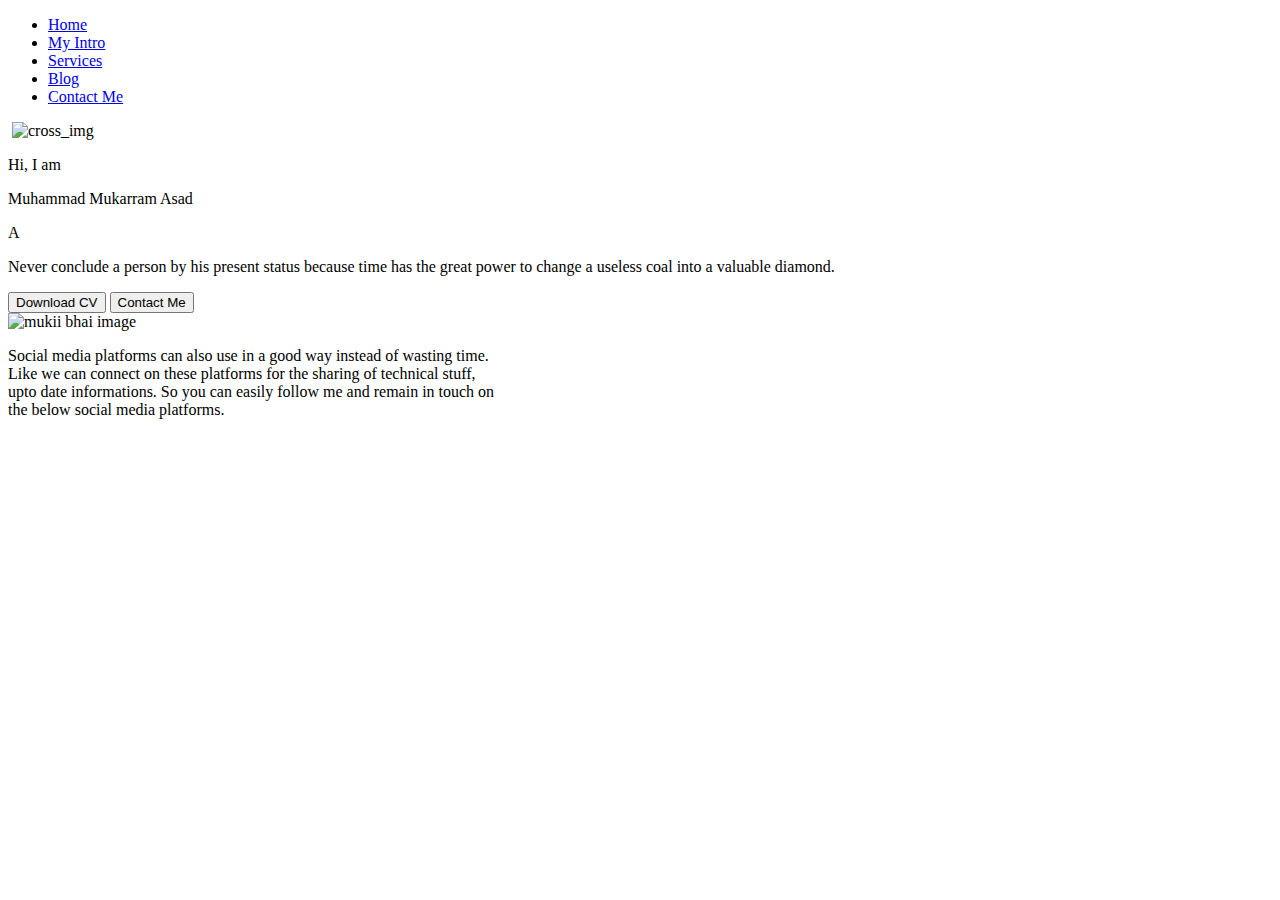
==== index.html @ 1967a190 "Add files via upload" ====
<!DOCTYPE html>
<html lang="en">

<head>
    <meta charset="UTF-8">
    <meta http-equiv="X-UA-Compatible" content="IE=edge">
    <meta name="viewport" content="width=device-width, initial-scale=1.0">
    <title>Personal Portfolio</title>
    <link rel="stylesheet" href="style.css">
    <link rel="stylesheet" href="index_phone.css">
    <script src="https://kit.fontawesome.com/f771057305.js" crossorigin="anonymous"></script>
</head>

<body>
    <div class="container">
        <div class="navigation">
            <nav>
                <ul>
                    <li><a href="index.html" id="active"> Home</a></li>
                    <li><a href="intro.html">My Intro </a></li>
                    <li><a href="services.html">Services </a> </li>
                    <li><a href="blog.html"> Blog</a> </li>
                    <li><a href="contact.html"> Contact Me </a> </li>


                </ul>
            </nav>
        </div>

        <div class="main">

            <div id="hamburger">
                <img id="ham" onclick="showNav()" src="https://icon-library.com/images/menu-bars-icon/menu-bars-icon-7.jpg" alt="">
                <img id="cross" onclick="hideNav()" src="https://encrypted-tbn0.gstatic.com/images?q=tbn:ANd9GcS8KRxxoOlx_uDpp97M_ZwdyyEvW0rk1VdLv-MwwSY&s" alt="cross_img">
            </div>

            <div class="infoContainer">

                <div class="devInfo">
                    <div class="hello">
                        <p class="hello_intro"> Hi, I am </p>
                        <p class="hello_name"> Muhammad Mukarram Asad</p>
                        <p class="hello_about"> A <span id="hello_about_def"></span></p>
                        <p class="hello_moreAbout">
                            Never conclude a person by his present status because time has the great power
                            to change a useless coal into a valuable diamond.
                        </p>
                        <div class="info_btns">
                            <a href="Mukarram Asad Resume.pdf" target="_blank"> <button> Download CV </button></a>
                            <a href="contact.html"> <button> Contact Me</button> </a>
                        </div>
                    </div>
                </div>
                
                <div class="devPic">
                    <!-- <img src="https://images.unsplash.com/photo-1506794778202-cad84cf45f1d?ixlib=rb-1.2.1&ixid=MnwxMjA3fDB8MHxzZWFyY2h8MXx8cG9ydGZvbGlvJTIwbW9kZWx8ZW58MHx8MHx8&w=1000&q=80" alt="random_pic"> -->
                    <img src="swat pic.jpg" alt="mukii bhai image">
                </div>
            </div>
            <div class="social_platforms">
                <p> Social media platforms can also use in a good way instead of wasting time.<br />
                    Like we can connect on these platforms for the sharing of technical stuff,<br />
                    upto date informations. So you can easily follow me and remain in touch on <br />
                    the below social media platforms.
                </p>

                <div class="social_icons">
                   <a href="https://www.linkedin.com/in/mukarram-asad-a10a21218?lipi" target="_blank"> <i class="fa-brands fa-linkedin"></i></a>
                   <a href="http://github.com/Muhammad-Mukarram-Asad" target="_blank"> <i class="fa-brands fa-github"></i></a>
                   <a href="https://www.facebook.com/" target="_blank"> <i class="fa-brands fa-facebook"></i></a>
                   <a href="http://instagram.com/mukii_bhai?gshid=ZDdkNTZiNTM=" target="_blank"> <i class="fa-brands fa-instagram"></i></a>
                </div>
            </div>
        </div>
    </div>

    <script src="script.js"></script>

</body>

</html>
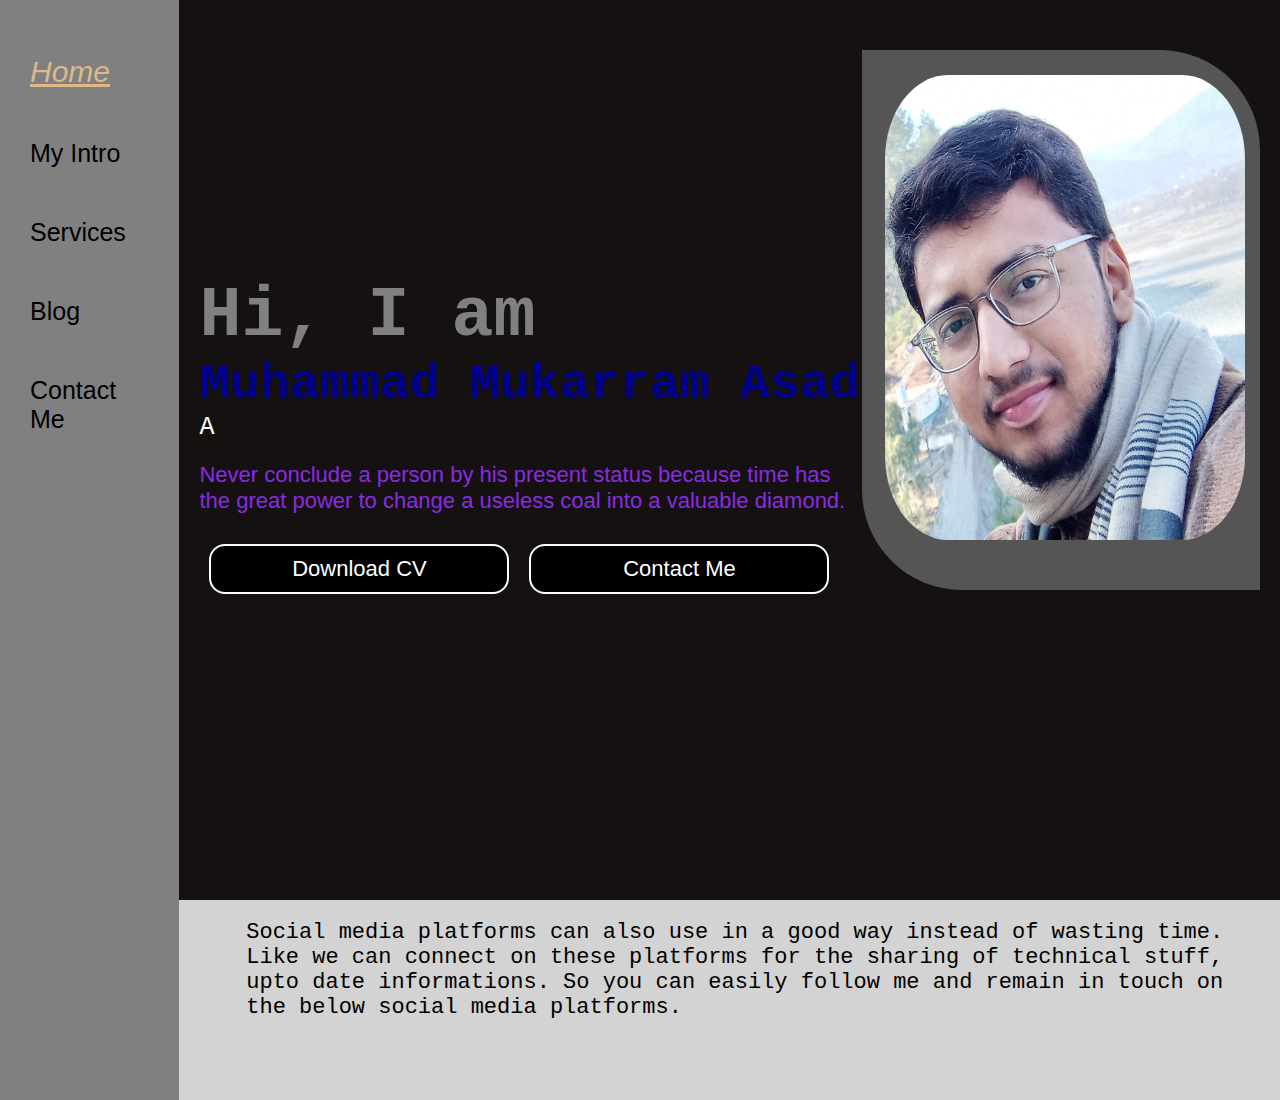
==== commit f5af1b47: "Add files via upload" ====
--- a/index.html
+++ b/index.html
@@ -9,6 +9,7 @@
     <link rel="stylesheet" href="style.css">
     <link rel="stylesheet" href="index_phone.css">
     <script src="https://kit.fontawesome.com/f771057305.js" crossorigin="anonymous"></script>
+    <link rel="shortcut icon" type="image/jpg" href="https://img.freepik.com/free-vector/branding-identity-corporate-vector-logo-m-design_460848-10168.jpg"/>
 </head>
 
 <body>
--- a/style.css
+++ b/style.css
@@ -0,0 +1,904 @@
+@import url('https://fonts.googleapis.com/css2?family=Fira+Sans&family=Josefin+Sans&family=Open+Sans&family=Ubuntu:ital,wght@0,500;1,300;1,400&display=swap');
+*
+{
+    margin: 0;
+    padding: 0;
+    box-sizing: border-box;
+}
+html
+{
+    scroll-behavior: smooth;
+    /* overflow-y: hidden; */
+}
+.container
+{
+    display: flex;
+}
+.navigation
+{
+    /* background-color: #454447; */
+    font-family: 'fira-sans',sans-serif;
+    height: 100vh;
+}
+.navigation nav
+{
+    padding: 30px;
+}
+.navigation nav li
+{
+    list-style: none;
+    padding: 25px 0;
+    font-size: 25px;
+    cursor: pointer;
+}
+
+.navigation nav li a
+{
+    text-decoration: none;
+    color: black;
+}
+
+.navigation nav li a:hover
+{
+    text-decoration: underline;
+    color: blue;
+    font-family: Verdana, Geneva, Tahoma, sans-serif;
+    text-decoration: underline;
+}
+
+#active
+{
+    color: burlywood;
+    text-decoration: underline;
+    font-size: 30px;
+    font-style: italic;
+}
+
+#hamburger
+{
+    position: absolute;
+    left: 0;
+    top: 0;
+    display: none;
+}
+#ham, #cross
+{
+    width: 60px;
+    height: 60px;
+    background-color: none;
+    margin-left: 1px;
+}
+#cross
+{
+    margin-left: 50px;
+}
+
+.main
+{
+    width: 90vw;
+    display: flex;
+    flex-direction: column;
+    /* background-color: black; */
+}
+.infoContainer
+{
+    background-color: rgb(21, 17, 17);
+    width: 100%;
+    height: 100vh;
+    display: flex;
+    justify-content: space-around;
+}
+.devInfo
+{
+    display: flex;
+    flex-direction: column;
+    justify-content: center;
+    align-items: center;
+    font-family: 'Source Code Pro', monospace;
+}
+.hello
+{
+     margin-left: 20px;
+}
+.hello_intro
+{
+    font-size: 70px;
+    font-weight: bold;
+    color: grey;
+}
+.hello_name
+{
+    font-size: 50px;
+    font-weight: bold;
+    color: darkblue;
+    font-family: 'Courier New', Courier, monospace;
+}
+
+
+.hello_about
+{
+    font-size: 25px;
+    color: white;
+}
+#hello_about_def::after
+{
+    content: "";
+    animation-name: Mukii;
+    animation-duration: 15s;
+    animation-delay: 2s;
+    animation-iteration-count: infinite;
+    animation-timing-function: ease-in-out;
+}
+
+@keyframes Mukii {
+    0%
+    {
+     content: "CS Student";
+     color: black;
+    }
+ 
+    20%
+    {
+     content: "Web Designer";
+     color: darkblue;
+    }
+    40%
+    {
+     content: "Front-end Developer";
+     color: darkgreen ;
+ 
+    }
+    60%
+    {
+     content: "Back-end Developer";
+     color: brown
+    }
+ 
+    80%
+    {
+     content: "Programmer";
+     color: darkgoldenrod;
+    }
+ 
+ 
+    100%
+    {
+     content: 'Problem Solver';
+     color: blueviolet;
+ 
+    }
+ 
+ }
+.hello_moreAbout
+{
+    font-size: 22px;
+    margin-top: 20px;
+    color: blueviolet;
+    font-family: Arial, Helvetica, sans-serif;
+}
+.devPic{
+    width: 400px;
+	height: 60vh;
+	background: #555;
+    transform: translateY(50px);
+    border-top-right-radius: 100px;
+    border-bottom-left-radius: 100px;
+    margin-right: 20px;
+
+}
+.devPic img
+{
+    height: 55vh;
+    width: 390px;
+    border-radius: 20%;
+    margin-top: 10px;
+    margin-left: 8px;
+    padding: 15px;
+}
+.info_btns
+{
+    display: flex;
+}
+.info_btns button
+{
+    width: 300px;
+    height: 50px;
+    text-align: center;
+    color: white;
+    background-color: black;
+    border-radius: 16px;
+    border: 2px solid white;
+    margin: 30px 10px;
+    cursor: pointer;
+    font-size: 22px;
+}
+.info_btns button:hover
+{
+    color: white;
+    background-color: darkblue;
+    border: 2px solid grey;
+}
+
+.social_platforms{
+    display: flex;
+    flex-direction: column;
+    justify-content: center;
+    align-items: center;
+    width: 100%;
+    height: 200px;
+    background-color: lightgrey;
+}
+.social_platforms p{
+    color: black;
+    font-size: 22px;
+    font-family: 'Courier New', Courier, monospace;
+    margin-left: 10px;
+    margin-bottom: 10px;
+}
+.social_platforms p:hover{
+    color: rgb(37, 2, 2);
+    font-size: 25px;
+    font-family: 'Segoe UI', Tahoma, Geneva, Verdana, sans-serif;
+    font-style: italic;
+    cursor: pointer;
+}
+.social_icons{
+    display: flex;
+    flex-direction: row;
+    justify-content: center;
+    width: 100%;
+    height: 50px;
+}
+.social_icons a{
+    text-decoration: none;
+}
+
+.fa-brands{
+    font-size: 40px;
+    cursor: pointer;
+    margin-left: 30px;
+}
+.fa-brands:hover{
+    color: darkblue;
+}
+
+/* Contact page CSS */
+
+.contact_navigation{
+    width: 98%;
+    height: 75px;
+    /* background-color: lightblue; */
+    background-color: #e2e1f3;
+    margin: 0 5px;
+}
+.contact_navigation ul
+{
+    display: flex;
+    justify-content: flex-end;
+    align-items: center;
+}
+
+.contact_navigation ul li 
+{
+   margin:  0 15px;
+    padding-top: 20px;
+    list-style: none;
+}
+
+.contact_navigation ul li a
+{
+    color: black;
+    font-size: 25px;
+    text-decoration: none;
+    font-weight: bold;
+    font-family: sans-serif;
+}
+.contact_navigation ul li a:hover
+{
+    color: white;
+    background-color: black;
+    font-size: 30px;
+    cursor: pointer;
+    font-style: italic;
+}
+#contact_active{
+    color: blueviolet;
+    text-decoration: underline;
+}
+#contact_active:hover{
+    color: white;
+}
+.contactForm
+{
+    /* background-image: url("https://media.istockphoto.com/photos/the-perfect-setting-to-complete-work-picture-id1251629816?s=2048x2048"); */
+    /* background-image: url("https://img.freepik.com/premium-photo/contact-us-customer-support-hotline-people-connect-call-customer-support-email-address-live-chat-internet-wifi_36325-3415.jpg?w=2000"); */
+    background-image: url("https://media.istockphoto.com/id/1311934969/photo/contact-us.jpg?b=1&s=170667a&w=0&k=20&c=2sJEN1Hhg6heUi1ZxKs6pJDwcyLYXPc4pUGd3hEjOjE=");
+    background-size: cover;
+    background-position: center;
+    width: 98vw;
+    height: 100%;
+    overflow: hidden;
+    margin: 0 5px;
+}
+
+.contactForm h1
+{
+    color: whitesmoke;
+    text-align: center;
+    padding-top: 20px;
+}
+.contactForm form
+{
+    display: flex;
+    flex-direction: column;
+    justify-content: center;
+    align-items: center;
+    
+}
+.form-group
+{
+    display: flex;
+    flex-direction: column;
+    margin: 15px auto;
+}
+.form-group label
+{
+    color: black;
+    font-size: 30px;
+    font-weight: bold;
+    margin-bottom: 10px;
+}
+
+.form-group input
+{
+    width: 500px;
+    height: 40px; 
+     text-indent: 10px; 
+    font-size: 25px;
+}
+#form-check
+{
+    display: flex;
+    flex-direction: row;
+    margin-left: 1%;
+    margin-top: 5px;
+}
+#checkbox_input
+{
+    width: 40px;
+    height: 20px;
+    margin: 0 10px;
+}
+#form-check label
+{
+    color: darkblue;
+    font-size: 30px;
+    font-weight: bold;
+    margin-top: -8px;
+}
+#textarea_label
+{
+    margin-left: 40px;
+}
+#textarea
+{
+    border: 2px solid black;
+    border-radius: 20px;
+    font-size: 20px;
+    color: white;
+    background-color: #232323;
+    text-indent: 10px;
+}
+#emailHelp{
+    color: red;
+}
+.btn
+{
+    width: 250px;
+    height: 40px;
+    color: black;
+    background-color: white;
+    text-align: center;
+    font-size: 25px;
+    border: 2px solid grey;
+    border-radius: 20px;
+    margin: 30px 0;
+}
+.btn:hover
+{
+    color: white;
+    background-color: blue;
+    font-size: 26px;
+    font-family: monospace;
+    cursor: pointer;
+    height: 50px;
+}
+
+#emailHelp
+{
+    font-size: 20px;
+    color: red;
+}
+
+/* Blog Page CSS Code: */
+
+.blog_navigation
+{
+    width: 100%;
+    height: 70px;
+    /* background-color: lightblue; */
+    background-color: #C5C5C3;
+}
+.blog_navigation ul
+{
+    display: flex;
+    justify-content: flex-end;
+    align-items: center;
+}
+
+.blog_navigation ul li 
+{
+    margin-left: 20px;
+    padding-top: 20px;
+    padding-right: 10px;
+    list-style: none;
+}
+
+.blog_navigation ul li a
+{
+    color: black;
+    font-size: 25px;
+    text-decoration: none;
+    font-weight: bold;
+    font-family: sans-serif;
+}
+#blog_active{
+    color: green;
+    text-decoration: underline;
+}
+#blog_active:hover{
+    color: white;
+}
+.blog_navigation ul li a:hover
+{
+    color: white;
+    background-color: black;
+    font-size: 30px;
+    cursor: pointer;
+    font-style: italic;
+}
+.blogContainer
+{
+    display: flex;
+    flex-direction: column;
+    align-items: center; 
+    justify-content: flex-start;
+    background-image: url("https://img.freepik.com/premium-photo/four-wooden-blocks-with-letters-blog-bright-surface-gray-table-business-concept_384017-3526.jpg?w=2000");
+    background-position:center;
+    background-size: cover;
+    width: 100%;
+    height: 50%;
+    margin-left: 50px;
+    overflow-x: hidden;
+    background-repeat: no-repeat;
+}
+.blogContainer h1
+{
+    color: black;
+    font-family: 'Times New Roman', Times, serif;
+    font-style: normal;
+    text-transform: capitalize;
+}
+span
+{
+    color: blue;
+}
+.blogItem
+{
+    display: flex;
+    flex-direction: column;
+    align-items: center;
+    justify-content: flex-start;
+    font-family: Georgia, 'Times New Roman', Times, serif;
+    margin: 20px 0;
+}
+.blogItem h2
+{
+    color: black;
+    font-style: italic;
+    margin: 20px 0;
+}
+.blogItem p
+{
+    font-size: 25px;
+    color: darkblue;
+    font-style: italic;
+    margin: 20px 10px ;
+}
+.blogItem a
+{
+    color: black;
+}
+.blogItem li
+{
+    font-size: 30px;
+    color: #18293f;
+    margin: 10px 0;
+}
+.blogItem li:hover{
+    /* color: #DEC0A0;
+    background-color: #40382F; */
+    color: #40382F;
+    background-color: #DEC0A0;
+    cursor: pointer;
+    border: 2px solid #40382F;
+    border-radius: 15px;
+    width: max-content;
+    padding:  5px 10px;
+}
+
+#span_p
+{
+    color: black;
+    font-size: 30px;
+    margin-top: -1%;
+    text-align: center;
+}
+
+#slider_h1{
+    color: black;
+    text-align: center;
+    text-decoration: dashed;
+    font-style: italic;
+    text-align: center;
+}
+
+.image_slider{
+        width: 800px;
+        height: 600px;
+        position: relative;
+        margin: 20px auto;
+      
+}
+.slider_navigation .prev {
+    position: absolute;
+    z-index: 10;
+    font-size: 30px;
+    top: 40%;
+    left: 10px;
+    font-weight: bolder;
+  }
+  .slider_navigation .next {
+    left:  110%;
+    position: absolute;
+    font-size: 30px;
+    z-index: 10;
+    top: 40%;
+    font-weight: bolder;
+  }
+  .slider_navigation .nav-btn {
+    background: rgba(255, 255, 255, 0.55);
+    cursor: pointer;
+    border-radius: 50%;
+    width: 40px;
+    height: 40px;
+    display: flex;
+    justify-content: center;
+    align-items: center;
+    padding: 5px;
+    box-shadow: 2px 2px 10px rgba(0, 0, 0, 0.4);
+  }
+  .slider_navigation .nav-btn:hover {
+    background: white;
+  }
+
+  .carousel {
+    margin-top: 20px;
+    transition: all 0.3s ease;
+    width: 120%;
+    height: 500px;  
+  }
+  .carousel img {
+    width: 120%;
+    height: 470px;
+    transition: all 0.3s ease;
+    border:8px solid white;
+  }
+  
+  .item {
+    position: absolute;
+    display: none;
+  }
+  
+  .slider_main {
+    display: block;
+  }
+  .caption {
+    position: absolute;
+    width: 60%;
+    height: 50px;
+    margin: 0 200px;
+    display: flex;
+    justify-content: center;
+    align-items: center;
+    color: whitesmoke;
+    background-color: rgba(0, 0, 0, 0.3);
+    font-size: 25px;
+  }
+  .caption:hover{
+    cursor: pointer;
+    color: white;
+    font-style: italic;
+    background-color: darkblue;
+    font-family: 'Times New Roman', Times, serif;
+    border-radius: 10px;
+    border-color: whitesmoke;
+  }
+    
+#blog_btn
+{
+    width: 300px;
+    height: 40px;
+    color: darkblue;
+    background-color: white;
+    border: 2px solid blue;
+    cursor: pointer;
+    font-size: 25px;
+    border-radius: 15px;
+    margin: 20px 40%;
+}
+#blog_btn:hover
+{
+    border-radius: 20px;
+    text-indent: 10px;
+    color: white;
+    background-color: brown;
+    border-color:whitesmoke;
+    height: 50px;
+    width: 320px;
+}
+
+/* intro Page CSS Code: */
+.introContainer
+{
+    width: 100%;
+    height: 250vh;
+    /* background-image: url("https://us.123rf.com/450wm/peshkov/peshkov1506/peshkov150600008/41023430-blank-black-diary-and-accessories.jpg?ver=6"); */
+    background-image: url("intro\ bg.jpg");
+    /* background-image: url("/intro\ bg\ 1.jpg"); */
+    background-position: center;
+    background-size: cover;
+    background-repeat: no-repeat;
+}
+.intro_info h1
+{
+    color: blueviolet;
+    text-decoration: underline;
+    text-decoration-color: white;
+    font-family: 'Courier New', Courier, monospace;
+    text-align: center;
+    padding-top: 10px;
+    cursor: pointer;
+   
+}
+.intro_info p
+{
+    color: black;
+    font-style: italic;
+    font-size: 25px;
+    font-weight: bolder;
+    margin: 20px;
+}
+.intro_info p:hover
+{
+    color: white;
+    cursor: pointer;
+    font-size: 28px;
+}
+.intro_info li
+{
+    font-size: 28px;
+    color: blue;
+    background-color: whitesmoke;
+    font-style: italic;
+    font-weight: bold;
+    list-style-position: inside;
+    text-align: center;
+    margin: 10px;
+}
+.intro_info li:hover
+{
+    color: white;
+   background-color: black;
+    font-size: 30px;
+    cursor: pointer;
+}
+
+.skills_Container
+{
+    display: flex;
+    flex-direction: column;
+    align-items: center;
+
+}
+.skills_Container h1
+{
+    color: white;
+    background-color: black;
+    width: 300px;
+    font-family: 'Times New Roman', Times, serif;
+    margin: 20px;
+    text-align: center;
+    border-radius: 20px;
+}
+.skills_Container h1:hover
+{
+    width: 350px;
+    color: brown;
+    background-color: grey;
+    height: 50px;
+    text-indent: 10px;
+    padding-top: 8px;
+    cursor: pointer;
+}
+
+.skill_progress
+{
+    display: flex;
+    margin: 20px;
+
+}
+
+
+#html, #css, #js, #bootstrap, #java, #Python, #Ps
+{
+    width: 280px;
+    height: 30px;
+    border: 2px solid rgb(21, 17, 17);
+    background-color: white;
+    margin-left: 15px;
+    border-radius: 10px;
+    padding-left: 4px;
+}
+#html, #css, #js, #bootstrap, #java, #Python, #Ps progress
+{
+    font-size: 24px;
+}
+
+
+
+.skill_progress li
+{
+    font-size: 30px;
+    color: white;
+    font-family:'Times New Roman', Times, serif;
+    font-weight: bolder;
+    list-style: circle;
+    list-style-position: inside;
+    padding: 0;
+}
+
+.skill_progress li:hover
+{
+    color: black;
+    background-color: white;
+    list-style: none;
+    font-weight: 900;
+    cursor: pointer;
+}
+
+/* Services CSS Code Below */
+
+.project_navigation
+{
+    width: 100%;
+    height: 90px;
+    background-color: black;
+}
+.project_navigation ul
+{
+    display: flex;
+    justify-content: flex-end;
+    align-items: center;
+}
+
+.project_navigation ul li 
+{
+    margin-left: 30px;
+    padding-top: 30px;
+    padding-right: 20px;
+    list-style: none;
+}
+
+.project_navigation ul li a
+{
+    color: white;
+    font-size: 30px;
+
+    text-decoration: none;
+}
+
+.project_navigation ul li a:hover
+{
+    color: blueviolet;
+    background-color: white;
+}
+.projectsContainer
+{
+    display: flex;
+    flex-direction: column;
+}
+.projectsContainer h1
+{
+    margin: 20px 0;
+    color: rgb(58, 50, 50);
+    font-family: Arial, Helvetica, sans-serif;
+    text-align: center;
+    text-transform: capitalize;
+}
+.boxContainer
+{
+    display: flex;
+    flex-direction: row;
+    justify-content: space-around;
+    align-items: center;
+    margin: 20px 10px;
+}
+.box
+{
+    flex-direction: column;
+    width: 400px;
+    height: 400px;
+    border: 2px solid black;
+    background-color: grey;
+    border-radius: 20px;
+}
+.box img
+{
+    width: 396px;
+    height: 300px;
+    border-radius: 20px;
+    
+}
+.box p
+{
+    font-size: 26px;
+    color: brown;
+    font-weight: bold;
+    text-align: center;
+    padding-top: 20px;
+}
+.box p:hover
+{
+    color: blue;
+    text-decoration: wavy;
+    font-size: 30px;
+    cursor: pointer;
+}
+#services_p
+{
+    color: black;
+    font-family: fantasy;
+    font-size: 26px;
+    margin-left: 50px;
+}
+#services_ol li
+{
+    font-size: 28px;
+    margin: 30px;
+    color: gray;
+    text-align: center;
+    list-style-position: inside;
+    font-family: Arial, Helvetica, sans-serif;
+}
+#services_ol li:hover
+{
+    color: darkslategrey;
+    cursor: pointer;
+    font-family:'Times New Roman', Times, serif;
+}
+#services_p span
+{
+    color: red;
+    font-size: 30px;
+}
--- a/index_phone.css
+++ b/index_phone.css
@@ -0,0 +1,560 @@
+/* This media query is only for Home Screen page */
+
+
+/* This is for Laptop or Desktop Media Query */
+
+@media screen and (min-width: 1024px) {
+  .container {
+    background-color: grey;
+  }
+  .navigation {
+    display: block;
+  }
+  #hamburger {
+    display: none;
+  }
+  
+}
+
+/* Large Mobile phones Media Query  */
+
+@media (min-width: 769px) and (max-width: 1023px) {
+  .navigation {
+    display: none;
+    height: auto;
+  }
+
+  .navigation nav {
+    padding: 30px 0;
+    text-align: center;
+  }
+  #hamburger {
+    display: block;
+    margin-left: 91%;
+    margin-top: 10px;
+  }
+  #cross {
+    display: none;
+  }
+
+  .main {
+    width: 100%;
+  }
+  .infoContainer {
+    background-color: rgb(67, 7, 7);
+    height: auto;
+    width: 100%;
+    display: flex;
+    flex-direction: column;
+    align-items: center;
+  }
+  .devInfo {
+    display: block;
+    margin: 10px auto;
+    position: relative;
+  }
+
+  .hello {
+    margin: 60px 15px;
+    display: block;
+  }
+  .hello_intro {
+    font-size: 40px;
+    font-weight: bold;
+    color: grey;
+  }
+  .hello_name {
+    font-size: 25px;
+    font-weight: bold;
+    color: darkblue;
+    font-family: "Courier New", Courier, monospace;
+  }
+  .hello_about {
+    font-size: 22px;
+    color: white;
+  }
+  .hello_moreAbout {
+    font-size: 30px;
+  }
+
+  .devPic img {
+    width: 100%;
+    height: auto;
+    padding: 20% 25%;
+    position: absolute;
+    top: 22%;
+    margin-left: -56%;
+  }
+  .info_btns {
+    display: flex;
+    justify-content: space-between;
+    margin: 92% 10%;
+  }
+}
+
+@media (min-width: 426px) and (max-width: 768px) {
+  .navigation {
+    display: none;
+    position: absolute;
+    z-index: 1;
+    width: 103%;
+    height: auto;
+    background-color: white;
+  }
+
+  .navigation nav {
+    text-align: center;
+  }
+
+  #active{
+    font-size: 30px;
+    color: grey;
+    font-family: monospace;
+  }
+  .navigation nav li {
+    list-style: none;
+    padding: 35px 18px;
+    font-size: 30px;
+    cursor: pointer;
+  }
+  .navigation nav li a{
+    color: black;
+  }
+
+  #hamburger {
+    display: block;
+    width: 100%;
+    height: 50px;
+  }
+
+  #ham, #cross{
+    width: 70px;
+    height: 70px;
+      margin: 30px 0;
+      background-color: white;
+      mix-blend-mode: multiply;
+  }
+  #cross {
+    display: none;
+    position: absolute;
+    z-index: 1;
+    margin-top: -12px;
+    margin-left: 90%;
+  }
+
+  .main {
+    width: 100%;
+    height: auto;
+  }
+  .infoContainer {
+    background-image: url("https://i.gifer.com/BXe0.gif");
+    width: 103%;
+    height: max-content;
+    display: flex;
+    flex-direction: column;
+    justify-content: center;
+    align-items: center;
+  }
+
+  .hello {
+    margin: 105px 20px;
+  }
+  .hello_intro {
+    font-size: 40px;
+    font-weight: bold;
+    color: white;
+  }
+  .hello_name {
+    font-size: 30px;
+    font-weight: bold;
+    color: blue;
+    font-family: "Courier New", Courier, monospace;
+  }
+  .hello_about {
+    font-size: 23px;
+    color: white;
+  }
+  .hello_moreAbout {
+    font-size: 30px;
+    color: beige;
+  }
+
+  .devPic{
+    width: 430px;
+    height: 55vh;
+    border-top-right-radius: 25%;
+    border-bottom-left-radius: 25%;
+    position: absolute;
+    margin-top: -100%;
+    margin-left: 4%;
+    margin-bottom: 40px;
+}
+  .devPic img {
+    width: 420px;
+    height: 50vh;
+    margin-left: 4px;
+    margin-top: 14px;
+    border-radius: 40px;
+
+  }
+
+
+  .info_btns {
+    display: flex;
+    flex-direction: column;
+    margin: 100% 20%;
+  }
+
+  .info_btns button {
+    width: 350px;
+    height: 60px;
+    margin: 30px -50px;
+    cursor: pointer;
+    font-size: 30px;
+  }
+  .social_platforms{
+    width: 103%;
+    height: 600px;
+    background-color: #e2eaf1;
+    margin-top: 0;
+}
+.social_platforms p{
+  color: black;
+  font-size: 27px;
+  font-family: 'Courier New', Courier, monospace;
+  margin-left: 10px;
+  margin-top: 0;
+  line-height: 1.1;
+  font-style: italic;
+  font-weight: bold;
+}
+.social_platforms p:hover{
+    color: rgb(1, 28, 1);
+    font-size: 26px;
+    font-family: 'Segoe UI', Tahoma, Geneva, Verdana, sans-serif;
+    font-style: italic;
+    cursor: pointer;
+}
+.social_icons{
+    display: flex;
+    width: 100%;
+    height: 50px;
+}
+.fa-brands{
+  font-size: 40px;
+  cursor: pointer;
+  margin-top: 25px;
+  margin-left: 30px;
+}
+.fa-brands:hover{
+    color:darkblue;
+}
+}
+
+/* Small and Medium Mobile phones Media Query */
+
+@media (min-width: 321px) and (max-width: 425px) {
+  .navigation {
+    display: none;
+    position: absolute;
+    z-index: 1;
+    width: 100%;
+    height: auto;
+    background-color: rgb(60 72 83);
+
+  }
+
+  .navigation nav {
+    text-align: center;
+  }
+
+  #active{
+    font-size: 35px;
+    color: red;
+    font-family: Cambria, Cochin, Georgia, Times, 'Times New Roman', serif;
+  }
+  .navigation nav li {
+    list-style: none;
+    padding: 38px 20px;
+    font-size: 35px;
+    cursor: pointer;
+  }
+  .navigation nav li a{
+    color: white;
+  }
+  #hamburger {
+    display: block;
+    width: 100%;
+    height: 50px;
+  }
+
+#ham, #cross{
+    width: 60px;
+    height: 60px;
+    background-color: white;
+    mix-blend-mode: multiply;
+    margin-left: 0;
+}
+#cross {
+  display: none;
+  position: absolute;
+  z-index: 1;
+  margin-top: 2px;
+  margin-left: 350px;
+}
+  .main {
+    width: 100%;
+    height: auto;
+  }
+  .infoContainer {
+    background-color: darkgrey;
+    height: 100%;
+    width: 100%;
+    display: flex;
+    flex-direction: column;
+    align-items: center;
+    justify-content: center;
+    margin-top: -50px;
+  }
+
+  .hello {
+    display: block;
+    margin: 80px 10px;
+  }
+  .hello_intro {
+    font-size: 35px;
+    color: black;
+  }
+  .hello_name {
+    font-size: 30px;
+  }
+  .hello_about {
+    font-size: 28px;
+    color: black;
+
+  }
+  .hello_moreAbout {
+    font-size: 22px;
+    color: #080e11;
+  }
+
+  .devPic{
+    width: 350px;
+    height: 57vh;
+    background-color: #555;
+    border-top-right-radius: 36%;
+    border-bottom-left-radius: 36%;
+    position: absolute;
+    margin-top: -90%;
+    margin-left: 4%;
+    margin-bottom: 60px
+
+}
+  .devPic img {
+    width: 330px;
+    height: 50vh;
+    margin-left: 10px;
+    margin-top: 20px;
+    border-radius: 40px;
+  }
+
+
+  .info_btns {
+    display: flex;
+    flex-direction: column;
+    margin: 100% 15%;
+  }
+
+  .info_btns button {
+    width: 260px;
+    height: 50px;
+    font-size: 30px;
+    cursor: pointer;
+  }
+  .social_platforms{
+    display: flex;
+    flex-direction: column;
+    justify-content: center;
+    width: 100%;
+    height: 600px;
+    background-color: #838a90;
+    margin-top: -100%;
+}
+.social_platforms p{
+    color: black;
+    font-size: 20px;
+    font-family: 'Courier New', Courier, monospace;
+    margin-left: 10px;
+    margin-top: -45%;
+}
+.social_platforms p:hover{
+    color: darkgreen;
+    font-size: 23px;
+    font-family: 'Segoe UI', Tahoma, Geneva, Verdana, sans-serif;
+    font-style: italic;
+    cursor: pointer;
+}
+.social_icons{
+    display: flex;
+    width: 100%;
+    height: 50px;
+}
+.fa-brands{
+    font-size: 45px;
+    cursor: pointer;
+    margin-top: 25px
+}
+.fa-brands:hover{
+    color: brown;
+}
+}
+
+
+/* Media Query for small devices (max-width = 320px) */
+
+@media (max-width: 320px) {
+  .navigation {
+    display: none;
+    height: auto;
+    position: absolute;
+    z-index: 1;
+    width: 100%;
+    background-color: lightslategray;
+  }
+
+  .navigation nav {
+    text-align: center;
+  }
+
+  #active{
+    font-size: 30px;
+    color: darkgreen;
+    font-family: monospace;
+  }
+  .navigation nav li {
+    list-style: none;
+    padding: 30px 15px;
+    font-size: 30px;
+    cursor: pointer;
+  }
+  .navigation nav li a{
+    color: white;
+  }
+  #hamburger {
+    display: block;
+  }
+  #ham{
+    mix-blend-mode: multiply;
+  }
+  #cross {
+    display: none;
+    position: absolute;
+    z-index: 1;
+    margin-left: 260px;
+    mix-blend-mode: multiply;
+  }
+
+  .main {
+    width: 100%;
+    height: auto;
+     }
+  .infoContainer {
+    background-color: darkgrey;
+    width: 100%;
+    height: max-content;
+    display: flex;
+    flex-direction: column;
+    align-items: center;
+    justify-content: center;
+  }
+  .hello {
+    display: block;
+    margin: 90px 15px;
+  }
+  .hello_intro {
+    font-size: 35px;
+    color: black;
+  }
+  .hello_name {
+    font-size: 30px;
+  }
+  .hello_about {
+    font-size: 28px;
+    color: black;
+
+  }
+  .hello_moreAbout {
+    font-size: 25px;
+    color: #080e11;
+  }
+  .devPic{
+    width: 300px;
+    height: 60vh;
+    background-color: #555;
+    border-top-right-radius: 100px;
+    border-bottom-left-radius: 100px;
+    position: absolute;
+    margin-top: -100%;
+    margin-left: 5%;
+
+}
+  .devPic img {
+    width: 270px;
+    height: 45vh;
+    padding: 0px;
+    margin-left: 10px;
+    margin-top: 40px;
+    border-radius: 36px;
+  }
+
+  .info_btns {
+    display: flex;
+    flex-direction: column;
+    margin: 400px 5%;
+  }
+
+  .info_btns button {
+    width: 250px;
+    height: 60px;
+    font-size: 25px;
+    cursor: pointer;
+    margin-top: 20px;
+  }
+  .social_platforms{
+    display: flex;
+    flex-direction: column;
+    justify-content: center;
+    width: 100%;
+    height: 600px;
+    background-color: #838a90;
+    margin-top: -100%;
+}
+.social_platforms p{
+    color: black;
+    font-size: 20px;
+    font-family: 'Courier New', Courier, monospace;
+    margin-left: 10px;
+    margin-top: -45%;
+}
+.social_platforms p:hover{
+    color: white;
+    font-size: 23px;
+    font-family: 'Segoe UI', Tahoma, Geneva, Verdana, sans-serif;
+    font-style: italic;
+    cursor: pointer;
+}
+.social_icons{
+    display: flex;
+    width: 100%;
+    height: 50px;
+}
+.fa-brands{
+  font-size: 42px;
+  cursor: pointer;
+  margin-top: 25px;
+  margin-left: 30px;
+}
+.fa-brands:hover{
+    color: brown;
+}
+}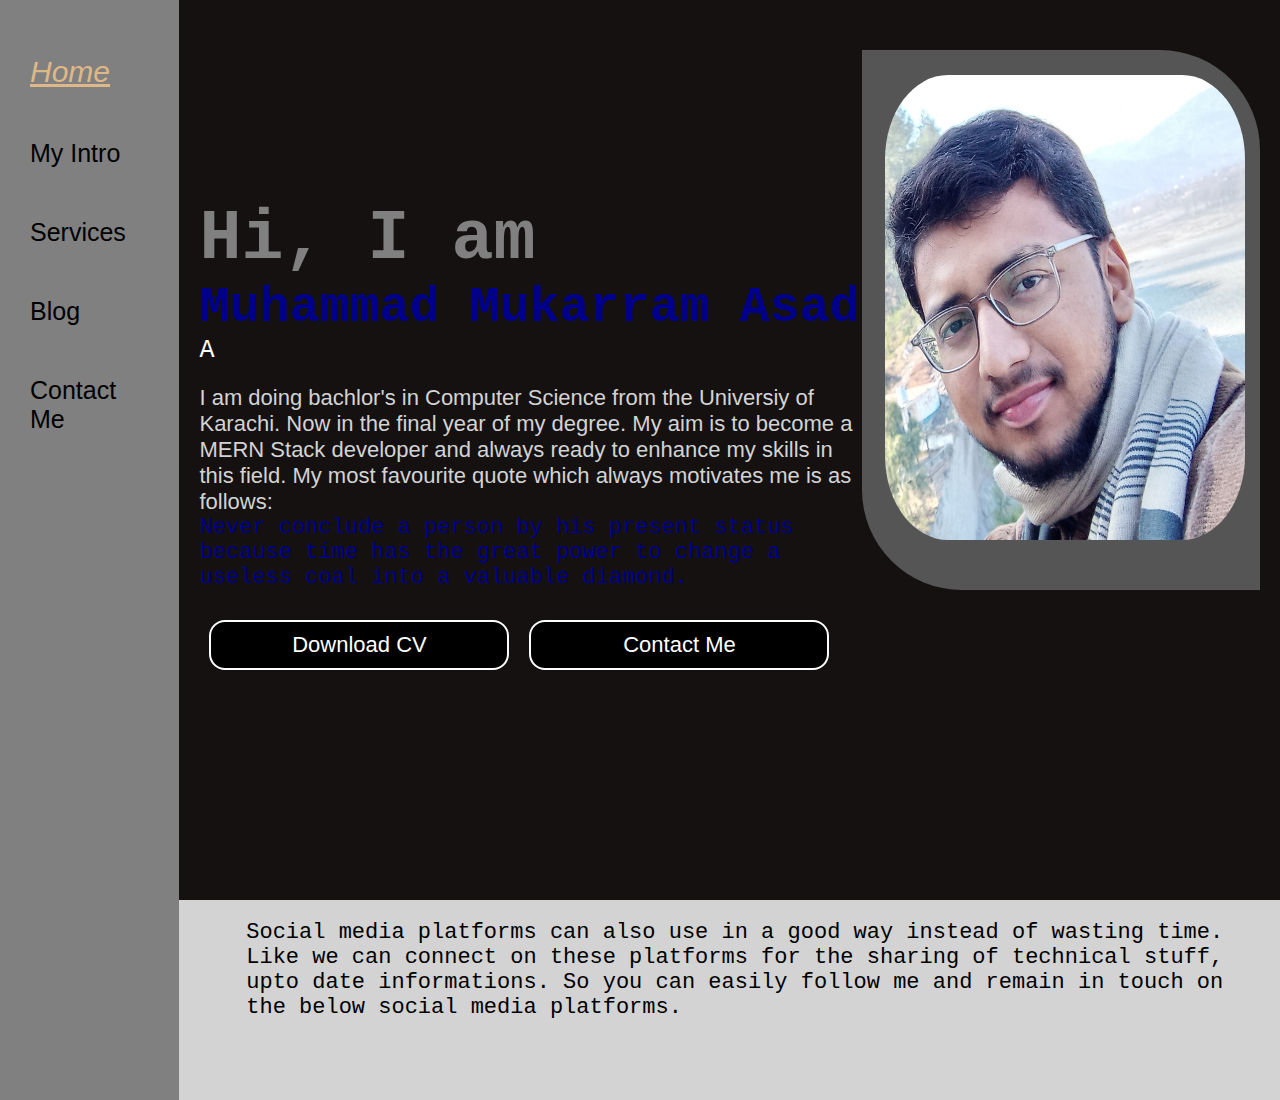
==== commit a3d56dc8: "Add files via upload" ====
--- a/index.html
+++ b/index.html
@@ -43,6 +43,11 @@
                         <p class="hello_name"> Muhammad Mukarram Asad</p>
                         <p class="hello_about"> A <span id="hello_about_def"></span></p>
                         <p class="hello_moreAbout">
+                            I am doing bachlor's in Computer Science from the Universiy of Karachi. Now in
+                            the final year of my degree. My aim is to become a MERN Stack developer and always ready to 
+                            enhance my skills in this field. My most favourite quote which always motivates me is as follows: <br>
+                        </p>
+                        <p id="quote_p">   
                             Never conclude a person by his present status because time has the great power
                             to change a useless coal into a valuable diamond.
                         </p>
--- a/style.css
+++ b/style.css
@@ -173,8 +173,12 @@
 {
     font-size: 22px;
     margin-top: 20px;
-    color: blueviolet;
+    color: lightgrey;
     font-family: Arial, Helvetica, sans-serif;
+}
+#quote_p{
+    font-size: 22px;
+    color: darkblue;
 }
 .devPic{
     width: 400px;
--- a/index_phone.css
+++ b/index_phone.css
@@ -175,27 +175,30 @@
     color: white;
   }
   .hello_moreAbout {
-    font-size: 30px;
-    color: beige;
+    font-size: 22px;
+    color: white;
+  }
+  #quote_p{
+    font-size: 22px;
+    color: deepskyblue;
   }
 
   .devPic{
-    width: 430px;
-    height: 55vh;
+    width: 90%;
+    height: 55%;
     border-top-right-radius: 25%;
     border-bottom-left-radius: 25%;
     position: absolute;
-    margin-top: -100%;
+    margin-top: -50%;
     margin-left: 4%;
     margin-bottom: 40px;
 }
   .devPic img {
-    width: 420px;
-    height: 50vh;
-    margin-left: 4px;
-    margin-top: 14px;
-    border-radius: 40px;
-
+    width: 95%;
+    height: 90%;
+    margin-left: 5%;
+    margin-top: 4%;
+    border-radius: 15%;
   }
 
 
@@ -300,7 +303,7 @@
   position: absolute;
   z-index: 1;
   margin-top: 2px;
-  margin-left: 350px;
+  margin-left: -10px;
 }
   .main {
     width: 100%;
@@ -322,39 +325,43 @@
     margin: 80px 10px;
   }
   .hello_intro {
-    font-size: 35px;
+    font-size: 30px;
     color: black;
   }
   .hello_name {
-    font-size: 30px;
+    font-size: 28px;
   }
   .hello_about {
-    font-size: 28px;
+    font-size: 26px;
     color: black;
 
   }
   .hello_moreAbout {
-    font-size: 22px;
+    font-size: 21px;
     color: #080e11;
   }
+  #quote_p{
+    font-style: italic;
+    font-size: 20px;
+  }
 
   .devPic{
-    width: 350px;
-    height: 57vh;
+    width: 91%;
+    height: 50%;
     background-color: #555;
     border-top-right-radius: 36%;
     border-bottom-left-radius: 36%;
     position: absolute;
-    margin-top: -90%;
-    margin-left: 4%;
-    margin-bottom: 60px
+    margin-top: 20%;
+    margin-left: 3%;
+    margin-bottom: 60%;
 
 }
   .devPic img {
-    width: 330px;
-    height: 50vh;
-    margin-left: 10px;
-    margin-top: 20px;
+    width: 90%;
+    height: 90%;
+    margin-left: 6%;
+    margin-top: 5%;
     border-radius: 40px;
   }
 
@@ -450,7 +457,7 @@
     display: none;
     position: absolute;
     z-index: 1;
-    margin-left: 260px;
+    margin-left: -10px;
     mix-blend-mode: multiply;
   }
 
@@ -488,24 +495,24 @@
     color: #080e11;
   }
   .devPic{
-    width: 300px;
+    width: 280px;
     height: 60vh;
     background-color: #555;
     border-top-right-radius: 100px;
     border-bottom-left-radius: 100px;
     position: absolute;
-    margin-top: -100%;
-    margin-left: 5%;
+    margin-top: 0%;
+    margin-left: 4%;
 
 }
   .devPic img {
-    width: 270px;
-    height: 45vh;
+    width: 250px;
+    height: 46vh;
     padding: 0px;
-    margin-left: 10px;
+    margin-left: 16px;
     margin-top: 40px;
-    border-radius: 36px;
-  }
+    border-radius: 36px; 
+ }
 
   .info_btns {
     display: flex;
